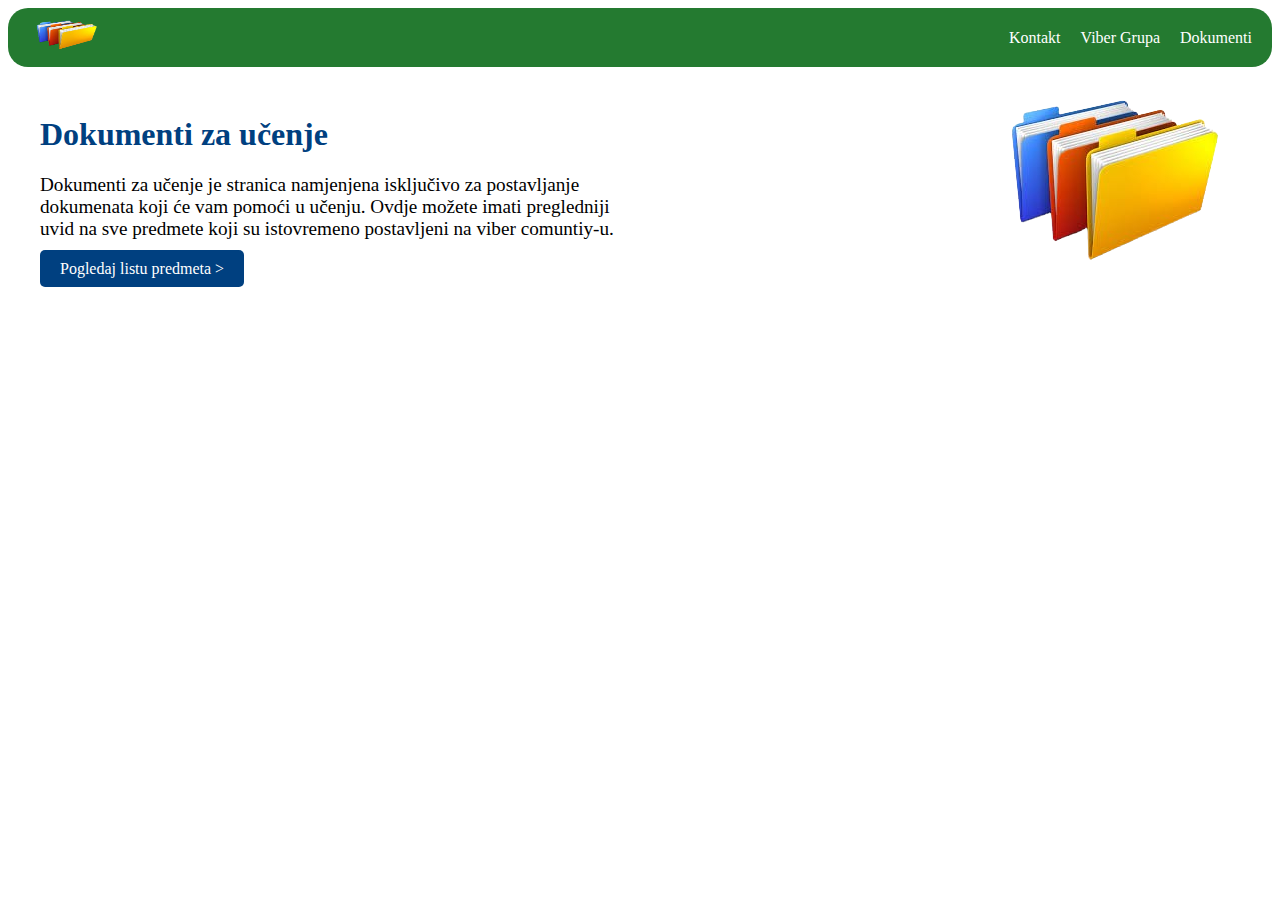
==== index.html @ 53ac73d6 "Add files via upload" ====
<!DOCTYPE html>
<html lang="en">
<head>
    <meta charset="UTF-8">
    <meta name="viewport" content="width=device-width, initial-scale=1.0">
    <link rel="stylesheet" href="styles.css">
    <title>Dokumenti za učenje - Početna</title>
</head>
<body>
    <header>
        <a href="index.html"><img src="slikadokumenta-removebg-preview.png" class="logo"></a>
        <nav>
            <ul>
                <li><a href="kontakt.html">Kontakt</a></li>
                <li><a href="https://invite.viber.com/?g2=AQBLN4uKOh0YxlOtWrTS9T29i7chx1NLnOLIRcUo6V7KodTnvT2cc%2BfWbN9UweFf" target="_blank">Viber Grupa</a></li>
                <li><a href="predmeti.html">Dokumenti</a></li>
            </ul>
        </nav>
    </header>
    <main>
        <section id="about">
            <div class="description">
                <h1>Dokumenti za učenje</h1>
                <p>Dokumenti za učenje je stranica namjenjena isključivo za postavljanje dokumenata koji će vam pomoći u učenju. Ovdje možete imati pregledniji uvid na sve predmete koji su istovremeno postavljeni na viber comuntiy-u.</p>
                <a href="predmeti.html" class="dugme">Pogledaj listu predmeta ></a>
            </div>
            <div class="image">
                <img src="slikadokumenta-removebg-preview.png" alt="Slika edukacije" />
            </div>
        </section>
    
</body>
</html>
---- styles.css ----
/* Osnovni stilovi za header */
header {
    display: flex;
    justify-content: space-between;
    align-items: center;
    background-color: #247a30;
    padding: 10px 20px;
    border-radius: 20px;
}

header .logo {
    height: 35px;
    width: 75px;
}

nav ul {
    list-style: none;
    display: flex;
    gap: 20px;
    margin: 0;
    padding: 0;
}

nav ul li {
    display: inline;
}

nav ul li a {
    text-decoration: none;
    color: white;
    font-size: 1rem;
    transition: color 0.3s ease;
}

nav ul li a:hover {
    color: #ffcc00;
}

/* Stil za main sekciju */
main {
    display: flex;
    flex-direction: column;
    align-items: center;
    padding: 20px;
    gap: 40px;
}

#about {
    display: flex;
    justify-content: space-between;
    align-items: center;
    gap: 20px;
    max-width: 1200px;
    margin: 0 auto;
}

#about .description {
    max-width: 50%;
}

#about .description h1 {
    font-size: 2rem;
    color: #004080;
}

#about .description p {
    font-size: 1.2rem;
    margin: 10px 0;
    margin-bottom: 20px;
}

#about .dugme {
    background-color: #004080;
    color: white;
    border: none;
    padding: 10px 20px;
    font-size: 1rem;
    cursor: pointer;
    border-radius: 5px;
    transition: background-color 0.3s ease;
    text-decoration: none;
}

#about .dugme:hover {
    background-color: #003060;
}

#about .image img {
    max-width: 100%;
    height: auto;
    border-radius: 10px;
}

/* Most Selling Products Section */
.most-selling-products {
    padding: 20px;
    max-width: 1200px;
    margin: 20px auto;
}

.most-selling-products h2 {
    text-align: center;
    font-size: 28px;
    margin-bottom: 20px;
    color: #333;
    border-bottom: 2px solid #ddd;
}

/* Grid for product cards */
.products-grid {
    display: grid;
    grid-template-columns: repeat(4, 1fr);
    gap: 20px;
    border-bottom: 2px solid #ddd;
}

/* Product card styling */
.product-card {
    background: #fff;
    border: 1px solid #ddd;
    border-radius: 8px;
    text-align: center;
    padding: 15px;
    box-shadow: 0 2px 5px rgba(0, 0, 0, 0.1);
    transition: transform 0.3s ease, box-shadow 0.3s ease;
}

/* Image styling */
.product-card img {
    width: 100%;
    height: 200px;
    object-fit: cover;
    border-radius: 5px;
}

/* Product text styling */
.product-card h3 {
    font-size: 18px;
    margin: 10px 0;
}

.product-card p {
    font-size: 16px;
    color: #333;
    margin: 5px 0;
}

/* Hover effect for product cards */
.product-card:hover {
    transform: translateY(-5px);
    box-shadow: 0 4px 10px rgba(0, 0, 0, 0.2);
}

/* Stil za kontakt box */
.contact-box {
    background-color: #fff;
    padding: 20px;
    border-radius: 8px;
    box-shadow: 0 4px 8px rgba(0, 0, 0, 0.1);
    width: 300px;
    text-align: center;
    margin: 20px auto;
}

.contact-box h2 {
    font-size: 24px;
    margin-bottom: 20px;
}

.contact-links {
    list-style-type: none;
    padding: 0;
    margin: 0;
}

.contact-links li {
    margin: 15px 0;
}

.contact-links a {
    text-decoration: none;
    color: #333;
    font-size: 16px;
    display: flex;
    align-items: center;
    justify-content: center;
}

.contact-links img {
    width: 20px;
    height: 20px;
    margin-right: 10px;
}

.additional-text {
    margin-top: 20px;
    font-size: 14px;
    color: #666;
}

/* Media Queries for Responsiveness */
@media (max-width: 1024px) {
    /* For tablets */
    header {
        flex-direction: column;
        align-items: flex-start;
        padding: 15px;
    }

    nav ul {
        flex-direction: column;
        align-items: flex-start;
        gap: 15px;
    }

    #about {
        flex-direction: column;
        align-items: center;
    }

    #about .description {
        max-width: 100%;
    }

    .products-grid {
        grid-template-columns: repeat(2, 1fr); /* 2 columns */
    }

    .contact-box {
        width: 90%;
    }
}

@media (max-width: 768px) {
    /* For mobile devices */
    header {
        flex-direction: column;
        align-items: flex-start;
        padding: 10px;
    }

    nav ul {
        flex-direction: column;
        gap: 10px;
    }

    .products-grid {
        grid-template-columns: 1fr; /* 1 column */
    }

    .contact-box {
        width: 100%;
        padding: 15px;
    }

    .most-selling-products {
        padding: 10px;
    }
}
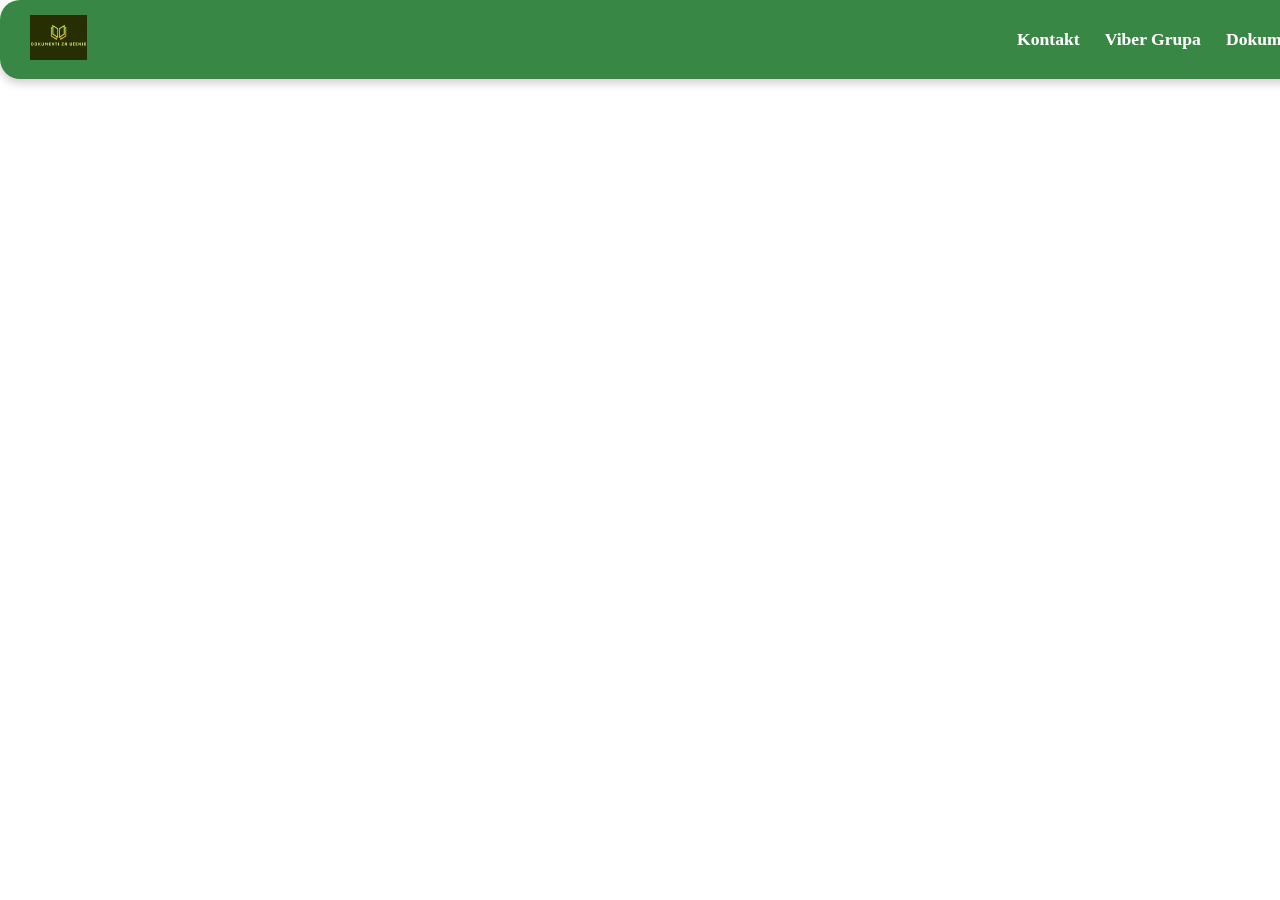
==== commit 44631e7b: "Update index.html" ====
--- a/index.html
+++ b/index.html
@@ -1,6 +1,11 @@
 <!DOCTYPE html>
 <html lang="en">
 <head>
+    <meta property="og:title" content="Dokumenti za učenje">
+    <meta property="og:description" content="9 Razredi">
+    <meta property="og:image" content="slikadokumenta-removebg-preview.png">
+    <meta property="og:url" content="https://www.davudssuljevic.github.io/dokumenti-za-ucenje">
+    <meta property="og:type" content="website">
     <meta charset="UTF-8">
     <meta name="viewport" content="width=device-width, initial-scale=1.0">
     <link rel="stylesheet" href="styles.css">
@@ -8,7 +13,7 @@
 </head>
 <body>
     <header>
-        <a href="index.html"><img src="slikadokumenta-removebg-preview.png" class="logo"></a>
+        <a href="index.html"><img src="dokumenti-logo.jpg" class="logo"></a>
         <nav>
             <ul>
                 <li><a href="kontakt.html">Kontakt</a></li>
@@ -25,9 +30,9 @@
                 <a href="predmeti.html" class="dugme">Pogledaj listu predmeta ></a>
             </div>
             <div class="image">
-                <img src="slikadokumenta-removebg-preview.png" alt="Slika edukacije" />
+                <img src="slika-dokumenta.jpg" alt="Slika edukacije" />
             </div>
         </section>
     
 </body>
-</html>+</html>
--- a/styles.css
+++ b/styles.css
@@ -1,57 +1,105 @@
-/* Osnovni stilovi za header */
+      /* Osnovni stilovi za header */
 header {
     display: flex;
     justify-content: space-between;
     align-items: center;
-    background-color: #247a30;
-    padding: 10px 20px;
+    background: rgba(36, 122, 48, 0.9);
+    padding: 15px 30px;
     border-radius: 20px;
+    box-shadow: 0 4px 10px rgba(0, 0, 0, 0.2);
+    position: fixed;
+    width: 100%;
+    top: 0;
+    left: 0;
+    z-index: 1000;
+    transition: background 0.3s ease-in-out, box-shadow 0.3s ease-in-out;
+}
+
+header:hover {
+    background: rgba(36, 122, 48, 1);
+    box-shadow: 0 6px 15px rgba(0, 0, 0, 0.3);
 }
 
 header .logo {
-    height: 35px;
-    width: 75px;
-}
-
+    height: 45px;
+    width: auto;
+    transition: transform 0.3s ease-in-out;
+}
+
+header .logo:hover {
+    transform: scale(1.1);
+}
+
+/* Navigacija */
 nav ul {
     list-style: none;
     display: flex;
-    gap: 20px;
+    gap: 25px;
     margin: 0;
     padding: 0;
 }
 
 nav ul li {
-    display: inline;
+    position: relative;
 }
 
 nav ul li a {
     text-decoration: none;
     color: white;
-    font-size: 1rem;
-    transition: color 0.3s ease;
+    font-size: 1.1rem;
+    font-weight: bold;
+    position: relative;
+    transition: color 0.3s ease, transform 0.2s ease;
+}
+
+nav ul li a::after {
+    content: '';
+    position: absolute;
+    width: 100%;
+    height: 2px;
+    background-color: #ffcc00;
+    bottom: -5px;
+    left: 0;
+    transform: scaleX(0);
+    transition: transform 0.3s ease-in-out;
 }
 
 nav ul li a:hover {
     color: #ffcc00;
-}
-
-/* Stil za main sekciju */
+    transform: scale(1.1);
+}
+
+nav ul li a:hover::after {
+    transform: scaleX(1);
+}
+
+/* Glavni sadržaj */
 main {
     display: flex;
     flex-direction: column;
     align-items: center;
-    padding: 20px;
+    padding: 100px 20px 40px;
     gap: 40px;
 }
 
+/* Sekcija o nama */
 #about {
     display: flex;
     justify-content: space-between;
     align-items: center;
-    gap: 20px;
+    gap: 40px;
     max-width: 1200px;
     margin: 0 auto;
+    opacity: 0;
+    transform: translateY(50px);
+    animation: fadeInUp 0.8s ease-out forwards;
+}
+
+@keyframes fadeInUp {
+    to {
+        opacity: 1;
+        transform: translateY(0);
+    }
 }
 
 #about .description {
@@ -59,118 +107,142 @@
 }
 
 #about .description h1 {
-    font-size: 2rem;
+    font-size: 2.5rem;
     color: #004080;
+    margin-bottom: 10px;
+    opacity: 0;
+    transform: translateY(20px);
+    animation: fadeInUp 0.6s ease-out 0.3s forwards;
 }
 
 #about .description p {
     font-size: 1.2rem;
-    margin: 10px 0;
-    margin-bottom: 20px;
+    line-height: 1.6;
+    color: #444;
+    opacity: 0;
+    transform: translateY(20px);
+    animation: fadeInUp 0.6s ease-out 0.5s forwards;
 }
 
 #about .dugme {
     background-color: #004080;
     color: white;
     border: none;
-    padding: 10px 20px;
-    font-size: 1rem;
+    padding: 12px 24px;
+    font-size: 1.1rem;
     cursor: pointer;
-    border-radius: 5px;
-    transition: background-color 0.3s ease;
+    border-radius: 8px;
+    transition: all 0.3s ease;
     text-decoration: none;
+    display: inline-block;
+    opacity: 0;
+    transform: translateY(20px);
+    animation: fadeInUp 0.6s ease-out 0.7s forwards;
 }
 
 #about .dugme:hover {
-    background-color: #003060;
+    background-color: #002b5e;
+    transform: scale(1.05);
 }
 
 #about .image img {
     max-width: 100%;
     height: auto;
-    border-radius: 10px;
-}
-
-/* Most Selling Products Section */
+    border-radius: 15px;
+    box-shadow: 0 4px 8px rgba(0, 0, 0, 0.2);
+    opacity: 0;
+    transform: scale(0.9);
+    animation: fadeInScale 0.8s ease-out 0.5s forwards;
+}
+
+@keyframes fadeInScale {
+    to {
+        opacity: 1;
+        transform: scale(1);
+    }
+}
+
+/* Sekcija proizvoda */
 .most-selling-products {
-    padding: 20px;
+    padding: 40px 20px;
     max-width: 1200px;
     margin: 20px auto;
 }
 
 .most-selling-products h2 {
     text-align: center;
-    font-size: 28px;
+    font-size: 2rem;
     margin-bottom: 20px;
-    color: #333;
-    border-bottom: 2px solid #ddd;
-}
-
-/* Grid for product cards */
+    color: #222;
+    border-bottom: 3px solid #ddd;
+    padding-bottom: 10px;
+}
+
+/* Grid za proizvode */
 .products-grid {
     display: grid;
-    grid-template-columns: repeat(4, 1fr);
+    grid-template-columns: repeat(auto-fit, minmax(250px, 1fr));
     gap: 20px;
-    border-bottom: 2px solid #ddd;
-}
-
-/* Product card styling */
+}
+
+/* Kartice proizvoda */
 .product-card {
-    background: #fff;
-    border: 1px solid #ddd;
-    border-radius: 8px;
+    background: white;
+    border-radius: 12px;
     text-align: center;
-    padding: 15px;
-    box-shadow: 0 2px 5px rgba(0, 0, 0, 0.1);
+    padding: 20px;
+    box-shadow: 0 4px 8px rgba(0, 0, 0, 0.15);
     transition: transform 0.3s ease, box-shadow 0.3s ease;
-}
-
-/* Image styling */
+    opacity: 0;
+    transform: translateY(50px);
+    animation: fadeInUp 0.8s ease-out forwards;
+}
+
 .product-card img {
     width: 100%;
-    height: 200px;
+    height: 220px;
     object-fit: cover;
-    border-radius: 5px;
-}
-
-/* Product text styling */
+    border-radius: 10px;
+}
+
 .product-card h3 {
-    font-size: 18px;
+    font-size: 1.3rem;
     margin: 10px 0;
 }
 
 .product-card p {
-    font-size: 16px;
-    color: #333;
+    font-size: 1rem;
+    color: #555;
     margin: 5px 0;
 }
 
-/* Hover effect for product cards */
 .product-card:hover {
     transform: translateY(-5px);
-    box-shadow: 0 4px 10px rgba(0, 0, 0, 0.2);
-}
-
-/* Stil za kontakt box */
+    box-shadow: 0 6px 12px rgba(0, 0, 0, 0.3);
+}
+
+/* Kontakt forma */
 .contact-box {
-    background-color: #fff;
-    padding: 20px;
-    border-radius: 8px;
-    box-shadow: 0 4px 8px rgba(0, 0, 0, 0.1);
-    width: 300px;
+    background-color: white;
+    padding: 25px;
+    border-radius: 10px;
+    box-shadow: 0 4px 10px rgba(0, 0, 0, 0.15);
+    width: 350px;
     text-align: center;
-    margin: 20px auto;
+    margin: 40px auto;
+    opacity: 0;
+    transform: translateY(50px);
+    animation: fadeInUp 0.8s ease-out forwards;
 }
 
 .contact-box h2 {
-    font-size: 24px;
-    margin-bottom: 20px;
+    font-size: 1.8rem;
+    margin-bottom: 15px;
 }
 
 .contact-links {
     list-style-type: none;
     padding: 0;
-    margin: 0;
 }
 
 .contact-links li {
@@ -179,81 +251,92 @@
 
 .contact-links a {
     text-decoration: none;
-    color: #333;
-    font-size: 16px;
+    color: #004080;
+    font-size: 1.1rem;
     display: flex;
     align-items: center;
     justify-content: center;
+    transition: color 0.3s ease;
+}
+
+.contact-links a:hover {
+    color: #002b5e;
 }
 
 .contact-links img {
-    width: 20px;
-    height: 20px;
+    width: 22px;
+    height: 22px;
     margin-right: 10px;
 }
 
-.additional-text {
-    margin-top: 20px;
-    font-size: 14px;
-    color: #666;
-}
-
-/* Media Queries for Responsiveness */
+/* Responsivnost */
 @media (max-width: 1024px) {
-    /* For tablets */
-    header {
-        flex-direction: column;
-        align-items: flex-start;
-        padding: 15px;
-    }
-
-    nav ul {
-        flex-direction: column;
-        align-items: flex-start;
-        gap: 15px;
-    }
-
     #about {
         flex-direction: column;
-        align-items: center;
-    }
-
-    #about .description {
-        max-width: 100%;
-    }
-
+    }
+}
+
+@media (max-width: 768px) {
     .products-grid {
-        grid-template-columns: repeat(2, 1fr); /* 2 columns */
-    }
-
-    .contact-box {
-        width: 90%;
-    }
-}
-
-@media (max-width: 768px) {
-    /* For mobile devices */
-    header {
-        flex-direction: column;
-        align-items: flex-start;
-        padding: 10px;
-    }
-
-    nav ul {
-        flex-direction: column;
-        gap: 10px;
-    }
-
-    .products-grid {
-        grid-template-columns: 1fr; /* 1 column */
-    }
-
-    .contact-box {
-        width: 100%;
-        padding: 15px;
-    }
-
-    .most-selling-products {
-        padding: 10px;
-    }
-}
+        grid-template-columns: 1fr;
+    }
+}
+/* Stilovi za formu */
+#category-form {
+    background: rgba(255, 255, 255, 0.9);
+    padding: 20px;
+    border-radius: 10px;
+    box-shadow: 0 4px 10px rgba(0, 0, 0, 0.2);
+    max-width: 400px;
+    margin: 20px auto;
+    text-align: left;
+    opacity: 0;
+    transform: translateY(30px);
+    animation: fadeInUp 0.8s ease-out forwards;
+}
+
+/* Stilovi za labele */
+#category-form label {
+    display: flex;
+    align-items: center;
+    font-size: 1.1rem;
+    color: #004080;
+    cursor: pointer;
+    margin-bottom: 10px;
+    transition: color 0.3s ease;
+}
+
+/* Stilizacija checkboxa */
+#category-form input[type="checkbox"] {
+    width: 18px;
+    height: 18px;
+    margin-right: 10px;
+    cursor: pointer;
+    accent-color: #004080;
+    transform: scale(1);
+    transition: transform 0.2s ease-in-out;
+}
+
+#category-form input[type="checkbox"]:hover {
+    transform: scale(1.2);
+}
+#category-form input[type="checkbox"]:hover {
+    accent-color: green;
+}
+#category-form label:hover {
+    color: green;
+}
+
+
+/* Hover efekat za labele */
+#category-form label:hover {
+    color: #002b5e;
+}
+
+/* Animacija */
+@keyframes fadeInUp {
+    to {
+        opacity: 1;
+        transform: translateY(0);
+    }
+}
